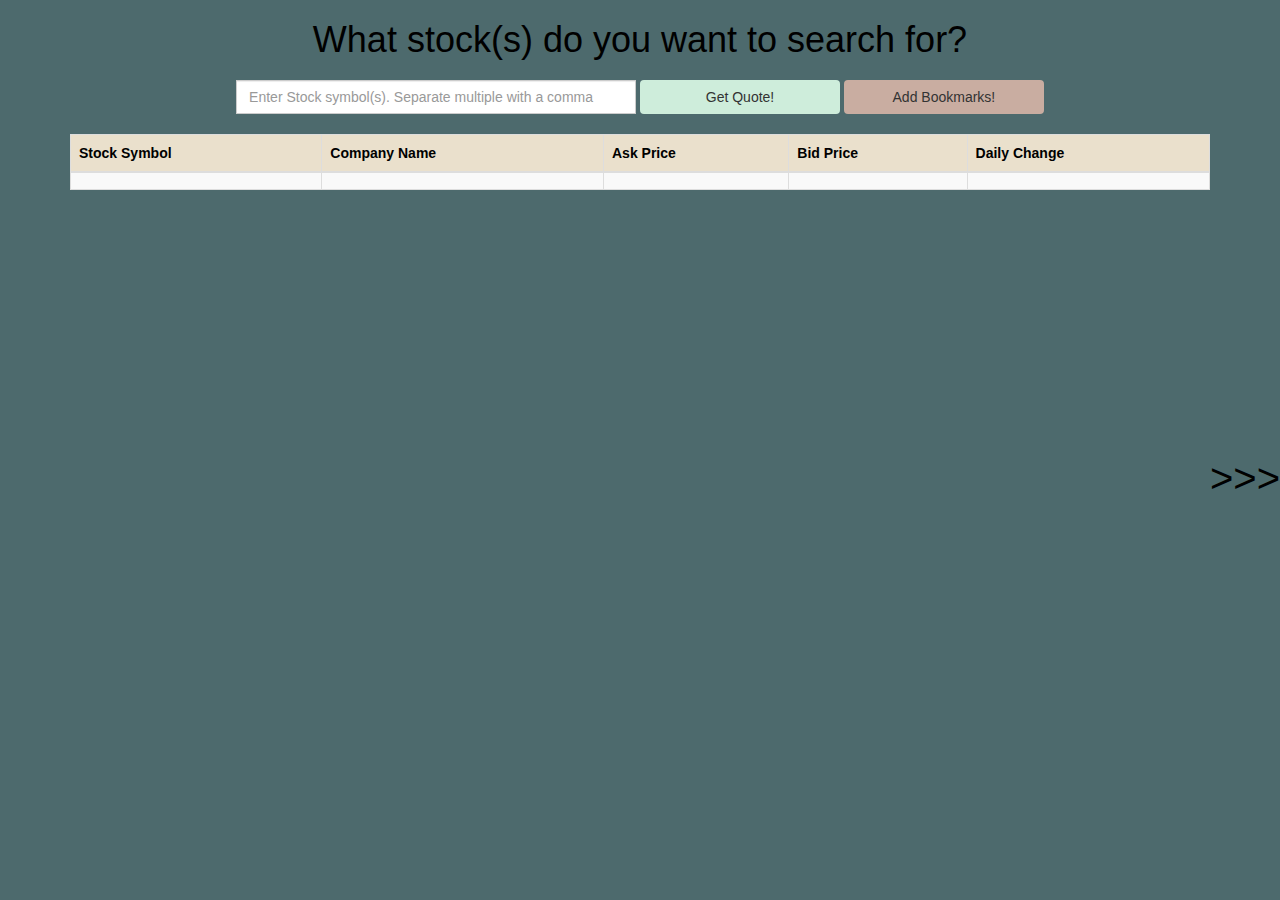
==== index.html @ 3c83486b "init commit, stock ticker add, integrate with blackjack game add." ====
<!DOCTYPE html>
<html>
<head>

	<title>AJAX practice with Yahoo</title>

	<link rel="stylesheet" href="https://maxcdn.bootstrapcdn.com/bootstrap/3.3.7/css/bootstrap.min.css">
	<link rel="stylesheet" type="text/css" href="styles.css">

	<script src="https://ajax.googleapis.com/ajax/libs/jquery/3.1.1/jquery.min.js"></script>

	<script type="text/javascript" src="scripts.js"></script>

</head>
<body>
<!-- Main wrapper INSIDE the body -->
<div id="pages">
	<!-- main page displayed -->
	<div id="page1">
		<div id="arrow1"> >>> </div>
		<div class="container text-center">
			<div class="row">
				<div class="col-sm-12">
					<h1 class="stock-title">What stock(s) do you want to search for?</h1>
					<form class="yahoo-form form-inline">
						<label class="sr-only">Stock Symbol</label>
						<div class="input-group">
							<input type="text" class="form-control" id="symbol" placeholder="Enter Stock symbol(s). Separate multiple with a comma">
						</div>
						<button type="submit" class="btn get-quote-btn">Get Quote!</button>
						<button type="submit" class="btn bookmark-btn">Add Bookmarks!</button>
					</form>

					<table class="table table-striped table-bordered">
						<thead>
							<tr>
								<th>Stock Symbol</th>
								<th>Company Name</th>
								<th>Ask Price</th>
								<th>Bid Price</th>
								<th>Daily Change</th>
							</tr>
						</thead>

						<tbody id="stock-body">
							<tr>
								<td></td>
								<td></td>
								<td></td>
								<td></td>
								<td></td>
							</tr>
						</tbody>
					</table>

				</div>
			</div>
		</div>
	</div>
	<div id="page2">
		<div id="arrow2"> <<< </div>
		<div id="arrow3"> >>> </div>
		<div class="container container1 text-center">
			<div class="row title text-center">BLACKJACK</div>
			<div class="row end-game-message">&nbsp;</div>
			<div class="row end-game"></div>
			<div class="deck">
				<img src="images/deck.png">
			</div>
			<div class="row">
				<div class="col-sm-1 col-sm-offset-10 bets-wrapper">
					<div class="col-sm-2 bets">Bets:</div>
					<button class="bet-button bet25">Bet $25</button>
					<button class="bet-button bet50">Bet $50</button>
					<button class="bet-button bet100">Bet $100</button>
					<button class="bet-button bet250">Bet $250</button>
					<div class="total-cash">Total cash: <span id="total-cash-value">0</span></div>
				</div>
				<!-- The table element -->
				<div class="the-table col-sm-8 col-sm-offset-2">
					<!-- The dealer element -->
					<div class="row">
						<div class="col-sm-12 dealer-hand-wrapper">
							<!-- Dealer total -->
							<div class="col-sm-2 dealer-total">
								Dealer total: <span class="dealer-total-number">0</span>
							</div>
							<div class="col-sm-10 dealer-cards">
								<div class="card card-1"></div>
								<div class="card card-2"></div>
								<div class="card card-3"></div>
								<div class="card card-4"></div>
								<div class="card card-5"></div>
								<div class="card card-6"></div>
							</div>
						</div>
					</div>

					<!-- The player element -->
					<div class="row">
						<div class="col-sm-12 player-hand-wrapper">
							<!-- Player total -->
							<div class="col-sm-2 player-total">
								Player total: <span class="player-total-number">0</span>
							</div>
							<div class="col-sm-10 player-cards">
								<div class="card card-1"></div>
								<div class="card card-2"></div>
								<div class="card card-3"></div>
								<div class="card card-4"></div>
								<div class="card card-5"></div>
								<div class="card card-6"></div>
							</div>
						</div>
					</div>
					<!-- the buttons -->
					<div class="row">
						<div class="button-wrapper col-sm-2 col-sm-offset-2">
							<button class="button deal-button" id="deal" toDo="hide">Deal</button>
						</div>
						<div class="col-sm-2 col-sm-offset-1">
							<button class="button hit-button">Hit</button>
						</div>
						<div class="col-sm-2 col-sm-offset-1">
							<button class="button stand-button">Stand</button>
						</div>
					</div>
					<div class="row">
						<input type="button" id="restart-game" value="Restart Game" onClick="window.location.reload()">
					</div>
					<div class="row">
						<!-- <button onclick="reset()" id="restart-game">Reset Game</button> -->
					</div>
				</div>
			</div>
		</div>
	</div>
	<div id="page3">
		<div id="arrow4"> <<< </div>
		<div class="container">
			<div class="row">
				<div id="link"><img src="http://www.smashbros.com/images/character/toon_link/main.png"></div>
				<div class="col-sm-12">
					<h1 class="stock-title text-center">Bookmarked Stocks</h1>
					<form class="yahoo-form form-inline">
						<label class="sr-only">Stock Symbol</label>
						</div>
					</form>

					<table class="table table-striped table-bordered">
						<thead>
							<tr>
								<th>Stock Symbol</th>
								<th>Company Name</th>
								<th>Ask Price</th>
								<th>Bid Price</th>
								<th>Daily Change</th>
							</tr>
						</thead>

						<tbody id="stock-body">
							<tr>
								<td></td>
								<td></td>
								<td></td>
								<td></td>
								<td></td>
							</tr>
						</tbody>
					</table>

				</div>
			</div>
		</div>
	</div>
</div>

</body>
</html>
---- styles.css ----
body{
	overflow: hidden;
}

.stock-title{
	color: black;
	margin-bottom: 20px;
}
#pages{
	/* Make the pages div twice the width of the screen */
	width: 300vw;
}

#page1, #page2, #page3{
	width: 100vw;
	float: left;
	height: 100vh;
	position: relative;
	transition: all 1s;
	right: 0px;
}

.table{
	color: black;
	background-color: #EAE0CC;
	margin-top: 20px;
}

.positive-change{
	background-color: #A0A083;
}

.negative-change{

}

#arrow1, #arrow2, #arrow3, #arrow4{
	position: absolute;
	top: 50%;
	background-color: #4D6A6D;
	color: black;
	font-size: 40px;
}

#arrow1{
	right: 0px;
}

#arrow2{
	left: 0px;
}

#arrow3{
	right: 0px;
}

#arrow4{
	left: 0px;
}

#link{
	position: absolute;
	left: 0px;
}

.get-quote-btn{
	width: 200px;
	background-color: #CEEDDB;
}

.bookmark-btn{
	width: 200px;
	background-color: #C9ADA1
}

#symbol{
	width: 400px;

}

html{
	height: 100%;
	background-color: #4D6A6D;
}

body{
	background-color: #4D6A6D;
}

img{
	height: 120px;`
	/* width: 100%; */
	/* position: absolute; */
	/* left: 0px; */
	border-radius: 5px;
}

.container1{
	perspective: 300px;
}

img:hover{
	transform: rotate(360deg);
	transition: all 1s;
}

.deck{
	position: absolute;
}

.title{
	font-size: 50px;
	color: #06302f;
}

.bets-wrapper{
	width: 250px;
}

.total-cash{
	width: 250px;
	margin-top: 200px;
	font-size: 50px;
}

#total-cash-value{
	color: #065C27;
}

.bets{
	font-family: Lucida Console;
	font-size: 50px;
	width: 250px;
}

.bet-button{
	width: 250px;
	font-size: 24px;
	margin-bottom: 10px;
	border-radius: 20px;
	background-color: #A2A79E;
	border: 1px solid black;
	box-shadow: 1px 5px 4px black;
}

.bet-button:hover{
	background-color: #A4BD99;
}

.the-table{
	position: absolute;
	background-color: #559e83;
	/* border: 4px solid #06302f; */
	border-bottom: 10px solid #06302f;
	border-top: 1px solid #06302f;
	border-left: 3px solid #06302f;
	border-right: 3px solid #06302f;
	border-radius: 10px 10px 45% 45%;
	box-shadow: 0px 10px 10px 10px #a6a6a6;
	margin-top: 50px;
	/* text-align: center; */
	padding: 30px 0px;
	color: white;
	font-size: 16px;
	font-family: Lucida Console;
	transform: rotateX(10deg);
	/* transform: skew(10deg); */
}

.card{
	position: relative;
	display: inline-block;
	height: 120px;
	border-radius: 5px;
	/* width: 60px; */
	width: 12.6%;
	color: black;
	margin: 5px;
	/* border: 1px solid black; */
	background-color: #559e83;
	/* background-image: url(""); */
}

.button-wrapper{
}

.button{
	width: 75px;
	font-size: 18px;
	border-radius: 20px;
	/* transform: skew(-10deg); */
	/* border: .5px solid blue; */
	border: none;
	color: black;
	border: 1px solid black;
	box-shadow: 1px 5px 4px black;
	font-family: Lucida Console;
}

.deal-button{
	background-color: #1b85b8;
}

.hit-button{
	background-color: #ae5a41;
}

.hit-button:hover{
	background-color: green;
}

.stand-button{
	background-color: #c3cb71;
}

.stand-button:hover{
	background-color: red;
}

#restart-game{
	background-color: #559e83;
	margin-top: 50px;
	color: black;
	border-radius: 20px;
	box-shadow: 1px 5px 4px black;
	/* border: 1px solid black */
	/* transform: skew(-10deg); */
}

.player-total{
	/* transform: skew(-10deg); */
}

.dealer-total{
	/* transform: skew(-10deg); */
}

.end-game{
}

.end-game-message{
	font-size: 42px;
	font-family: Lucida Console;
	color: red;
	font-weight: bold;
}

.end-game-animation{
	animation: color-change 2s infinite;
	height: 200px;
}

@-webkit-keyframes color-change{
	0% {opacity: 0;}
	100% {opacity: 1;}
}

@keyframes color-change{
	0%{
		background: url("https://www.base64-image.de/build/img/mr-base64-482fa1f767.png")
	}
	33%{
		background: url("https://slack-imgs.com/?c=1&url=https%3A%2F%2Fi.imgsafe.org%2F8396754945.png")
	}
	66%{
		background: url("https://www.base64-image.de/build/img/mr-base64-482fa1f767.png");
	}
	100%{
		background: url("https://slack-imgs.com/?c=1&url=https%3A%2F%2Fs23.postimg.org%2F7dzmz2srv%2Fdownload1.png")
	}
}
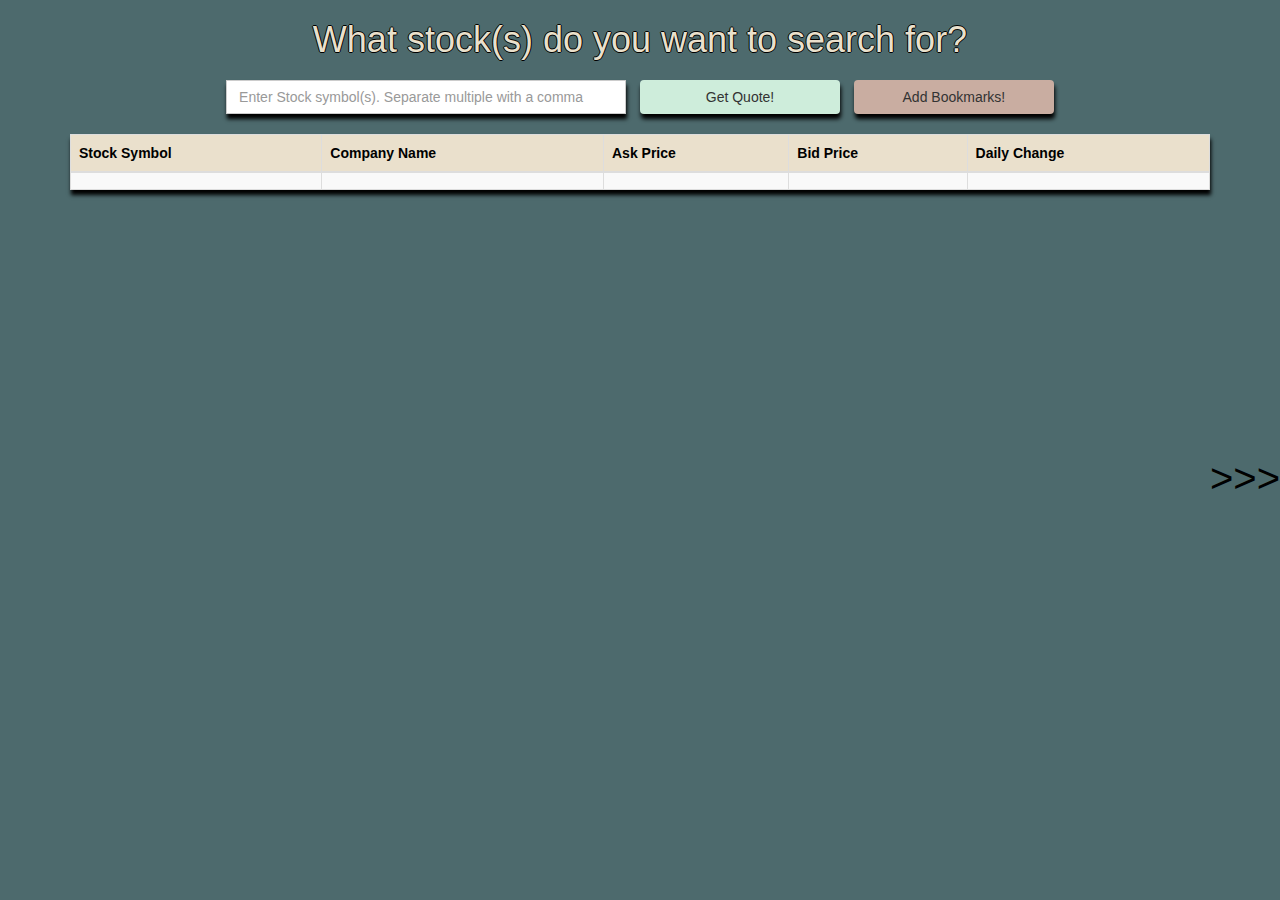
==== commit 966e23de: "add cookies and saved stocks" ====
--- a/index.html
+++ b/index.html
@@ -28,7 +28,7 @@
 							<input type="text" class="form-control" id="symbol" placeholder="Enter Stock symbol(s). Separate multiple with a comma">
 						</div>
 						<button type="submit" class="btn get-quote-btn">Get Quote!</button>
-						<button type="submit" class="btn bookmark-btn">Add Bookmarks!</button>
+						<button type="button" class="btn bookmark-btn">Add Bookmarks!</button>
 					</form>
 
 					<table class="table table-striped table-bordered">
--- a/styles.css
+++ b/styles.css
@@ -3,8 +3,9 @@
 }
 
 .stock-title{
-	color: black;
+	color: #EAE0CC;
 	margin-bottom: 20px;
+	text-shadow: -1px 0 black, 0 1px black, 1px 0 black, 0 -1px black;
 }
 #pages{
 	/* Make the pages div twice the width of the screen */
@@ -24,6 +25,7 @@
 	color: black;
 	background-color: #EAE0CC;
 	margin-top: 20px;
+	box-shadow: 1px 5px 4px black;
 }
 
 .positive-change{
@@ -66,15 +68,21 @@
 .get-quote-btn{
 	width: 200px;
 	background-color: #CEEDDB;
+	box-shadow: 1px 5px 4px black;
+	margin-left: 10px;
+	margin-right: 10px;
 }
 
 .bookmark-btn{
 	width: 200px;
-	background-color: #C9ADA1
+	background-color: #C9ADA1;
+	box-shadow: 1px 5px 4px black;
 }
 
 #symbol{
 	width: 400px;
+	box-shadow: 1px 5px 4px black;
+
 
 }
 
